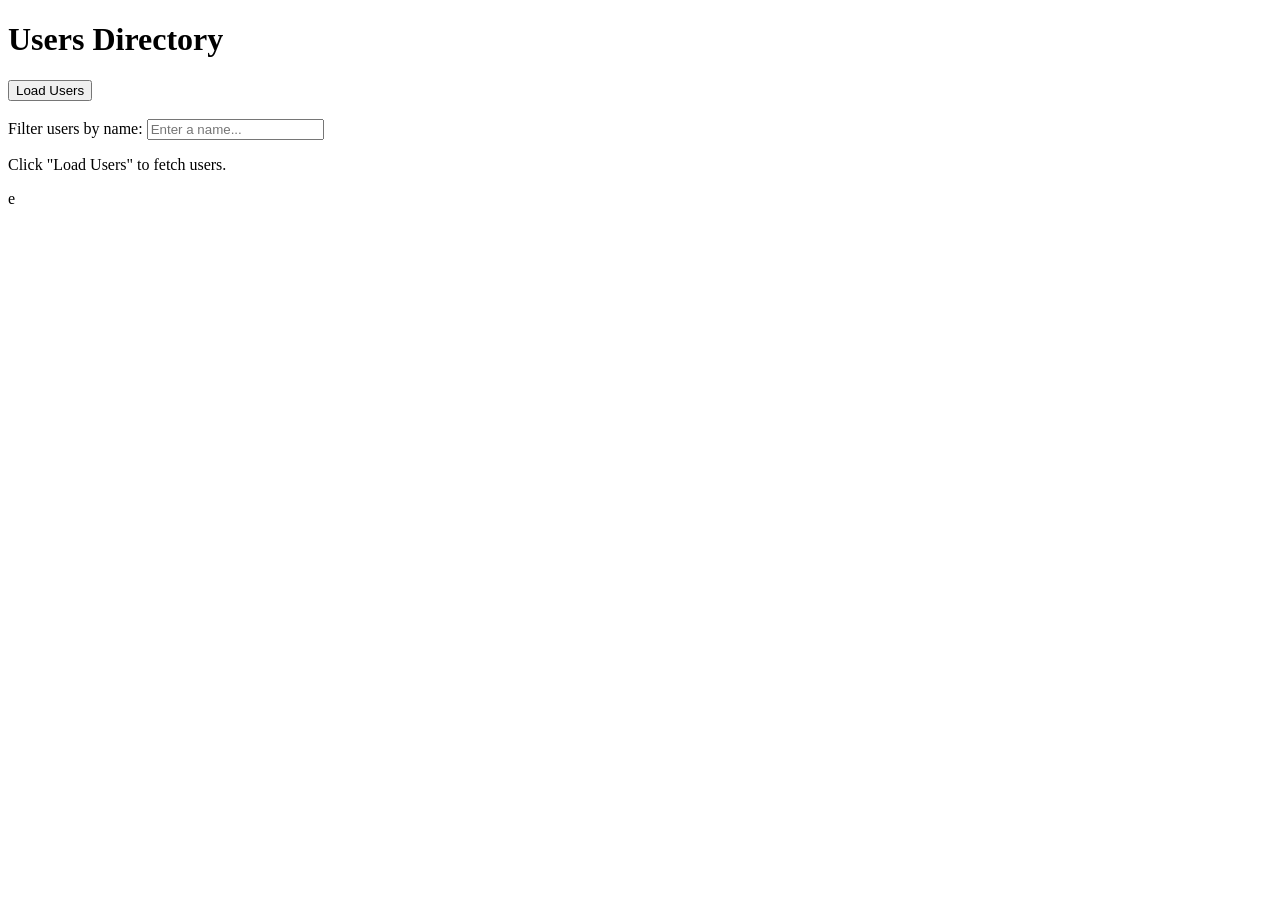
==== day5/index.html @ 4659b5ba "Last changes" ====
<!doctype html>
<html lang="en">
  <head>
    <meta charset="UTF-8" />
    <meta name="viewport" content="width=device-width, initial-scale=1.0" />

    <title>Day 5 - Users API</title>

    <script src="users.js" defer></script>
  </head>

  <body>
    <h1>Users Directory</h1>

    <button id="load-users">Load Users</button>

    <br /><br />

    <label for="filter-input">Filter users by name:</label>
    <input type="text" id="filter-input" placeholder="Enter a name..." />

    <p id="status">Click "Load Users" to fetch users.</p>

    <ul id="users-list"></ul>
  </body>
</html>
e
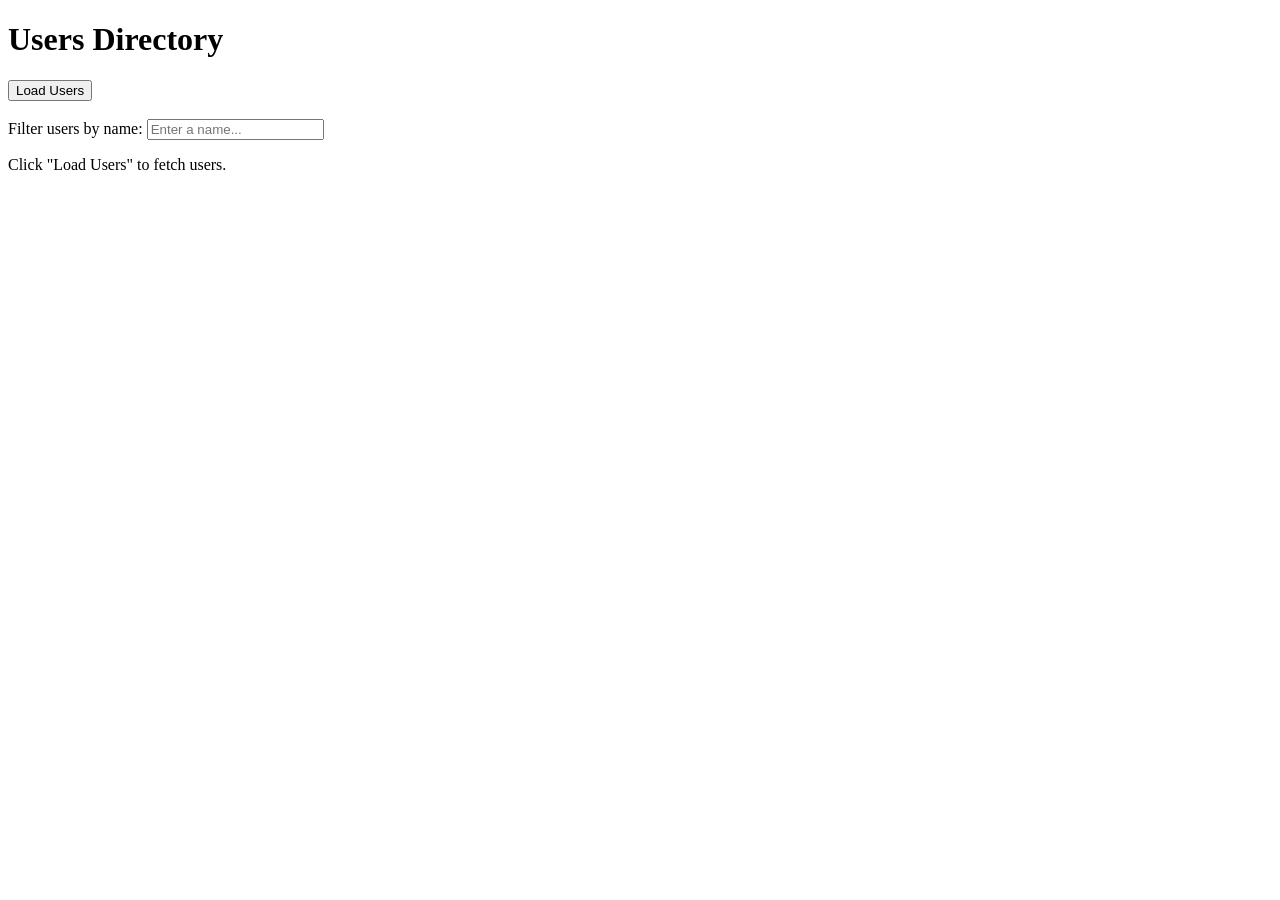
==== commit b5b9b5a4: "minor  changes" ====
--- a/day5/index.html
+++ b/day5/index.html
@@ -23,5 +23,3 @@
 
     <ul id="users-list"></ul>
   </body>
-</html>
-e
